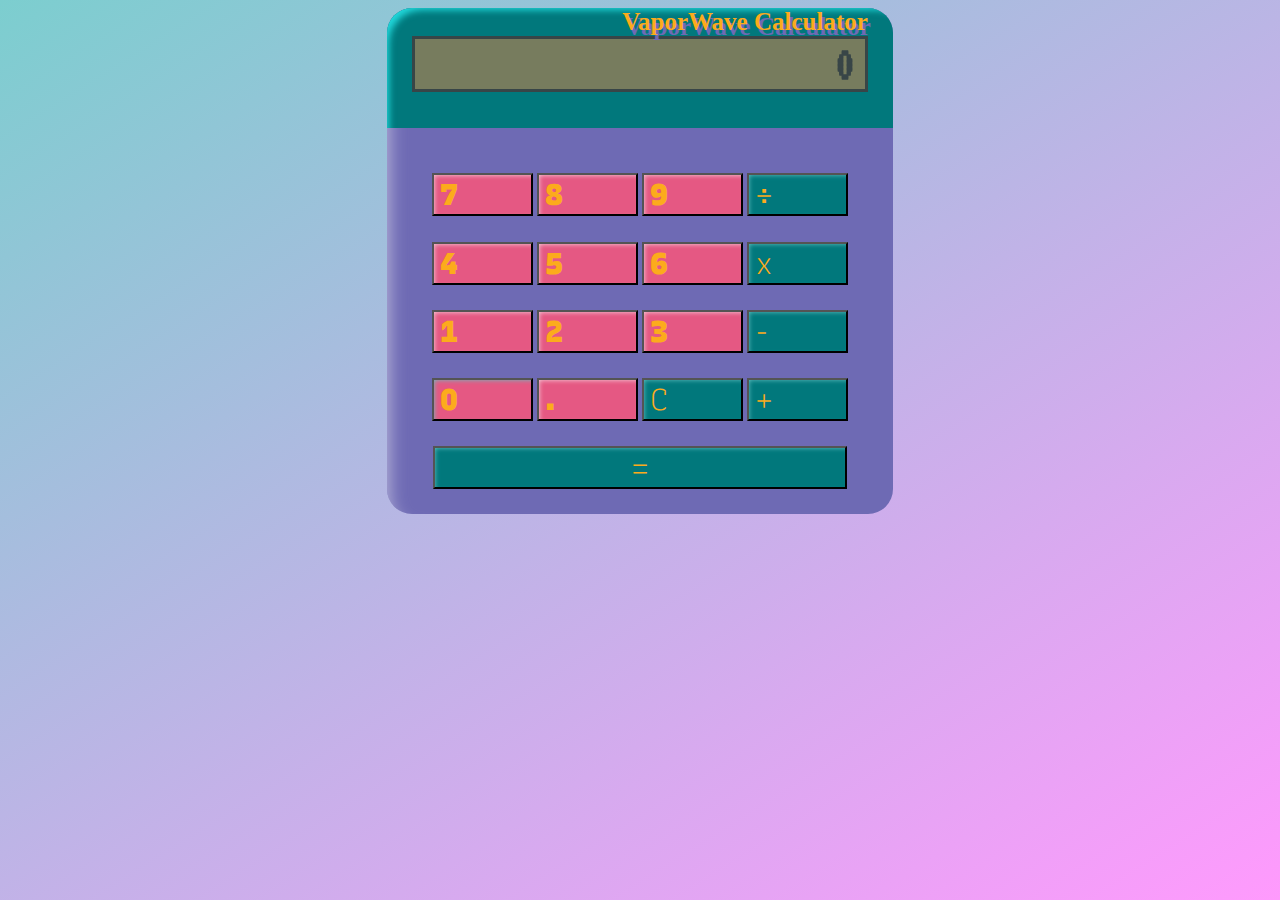
==== work_samples/calc/index.html @ b56efc73 "added work samples" ====
<!DOCTYPE html>
<html lang="en" dir="ltr">
  <head>
    <meta charset="utf-8">
    <title>Calculator</title>
    <link href="styles.css" rel="stylesheet">
    <link href="https://fonts.googleapis.com/css2?family=Recursive:wght@500;900&family=VT323&display=swap&family=Permanent+Marker&display=swap" rel="stylesheet">
  </head>
  <body>
    <div id="calculator">
      <div id="screen-surround">
        <h1>VaporWave Calculator</h1>
        <div id="screen">
          <h2>0</h2>
        </div>
      </div>
      <div id="buttons" class="buttons">
        <div id="numbers">
            <div id="top-row">
            <button class="num-buttons" id="7">7</button>
            <button class="num-buttons"id="8">8</button>
            <button class="num-buttons"id="9">9</button>
            <button class="op-buttons"id="divide">÷</button>
          </div>
          <div id="second-row">
            <button class="num-buttons"id="4">4</button>
            <button class="num-buttons"id="5">5</button>
            <button class="num-buttons"id="6">6</button>
            <button class="op-buttons"id="multiply">x</button>
          </div>
          <div id="third-row">
            <button class="num-buttons"id="1">1</button>
            <button class="num-buttons"id="2">2</button>
            <button class="num-buttons"id="3">3</button>
            <button class="op-buttons"id="subtract">-</button>
          </div>
          <div id="fourth-row">
            <button class="zero" id="0">0</button>
            <button class="dot num-buttons" id=".">.</button>
            <button class="op-buttons" id="clear">C</button>
            <button class="op-buttons"id="add">+</button>
          </div>
          <div id="fifth-row">
            <button id="equals">=</button>
          </div>
        </div>
      </div>
    </div>
    <script src="scripts2.js" charset="utf-8"></script>
  </body>
</html>
---- work_samples/calc/styles.css ----
/*Main page*/
html {
  height: 100%;
  background: linear-gradient(148deg, rgba(124,206,207,1) 0%, rgba(255,154,253,1) 100%);
}

/*Main calculator*/

h1 {
  color: #FCAB1C;
  font-size: 25px;
  text-align: right;
  font-family: 'Permanent Marker', cursive;
  padding:0px;
  margin: 0px;
  text-shadow: 3px 5px 0px #6E6AB4;
}

#calculator {
  margin-left: 30%;
  margin-right: 30%;
  background-color: #6E6AB4;
  padding-bottom: 25px;
  border-radius: 25px;
  box-shadow: inset 10px 10px 18px -8px rgba(186,184,219,1);
}

/*Screen styling*/

h2 {
  background-color: #777C5E;
  font-size: 50px;
  color: #384547;
  padding-left: 10px;
  padding-right: 10px;
  text-align: right;
  font-family: 'VT323', monospace;
  border-style: solid;
  padding-top: 0px;
  padding-bottom: 0px;
  margin:0px;
}

#screen-surround {
  background-color: #01787C;
  height: 100px;
  padding-right:25px;
  padding-left:25px;
  padding-bottom: 20px;
  margin-left: 0px;
  margin-right: 0px;
  border-top-left-radius: 25px;
  border-top-right-radius: 25px;
  box-shadow: inset 10px 10px 7px -8px rgba(33,216,219,1);
}

/*All buttons styling*/


#buttons {
  text-align: center;
}

#top-row {
  margin-top: 20px;
}

.zero {
  width:20%;
  font-size: 30px;
  background-color: #E55883;
  font-family: 'Recursive', sans-serif;
  text-align: left;
  color: #FCAB1C;
  font-weight: 900;
  box-shadow: inset 2px 2px 5px -2px rgba(99,192,194,1);
}

#equals {
  width:82%;
  margin-top: 5%;
  font-size: 30px;
  background-color: #01787C;
  font-family: 'Recursive', sans-serif;
  color: #FCAB1C;
  font-weight: lighter;
  box-shadow: inset 2px 2px 5px -2px rgba(99,192,194,1);
}

.num-buttons {
  width:20%;
  margin-top: 5%;
  font-size: 30px;
  background-color: #E55883;
  font-family: 'Recursive', sans-serif;
  text-align: left;
  color: #FCAB1C;
  font-weight: 900;
  box-shadow: inset 2px 2px 5px -2px rgba(245,215,225,1);
}

.op-buttons {
  width:20%;
  font-size: 30px;
  background-color: #01787C;
  font-family: 'Recursive', sans-serif;
  text-align: left;
  color: #FCAB1C;
  font-weight: lighter;
  box-shadow: inset 2px 2px 5px -2px rgba(99,192,194,1);
}
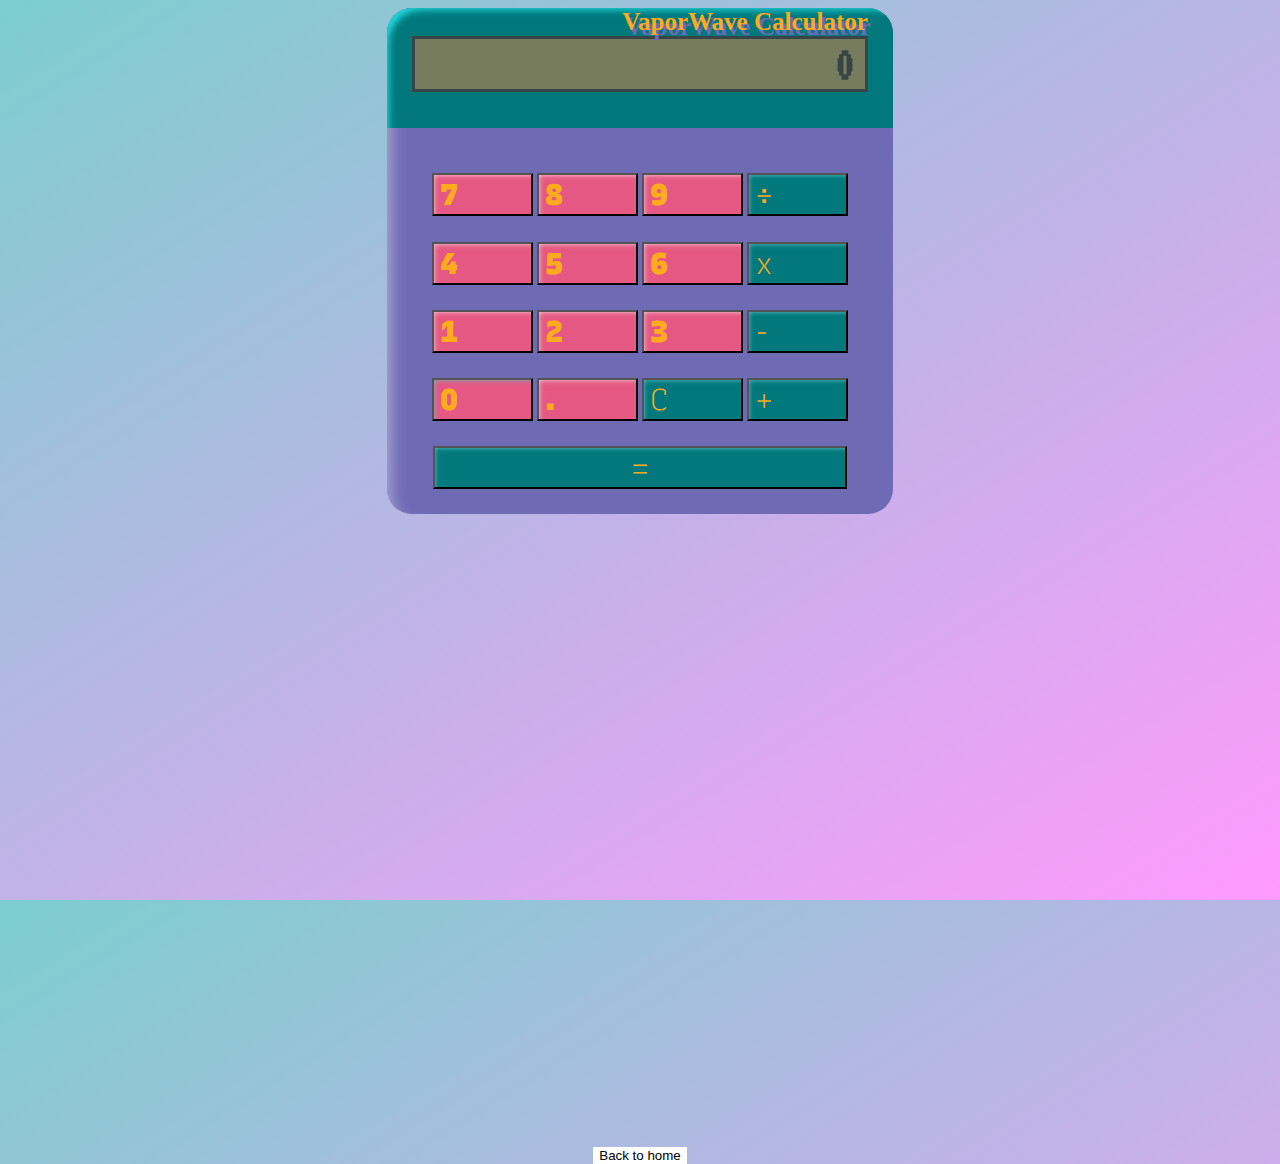
==== commit 6d21fb2c: "added contact section" ====
--- a/work_samples/calc/index.html
+++ b/work_samples/calc/index.html
@@ -46,6 +46,13 @@
         </div>
       </div>
     </div>
+
+    <!-- Return home button -->
+
+    <div class="div" style="text-align: center; margin:50% 0%">
+      <a href="../../index.html#port-top"><button style="border: none; background-color: white;">Back to home</button></a>
+    </div>
+    
     <script src="scripts2.js" charset="utf-8"></script>
   </body>
 </html>
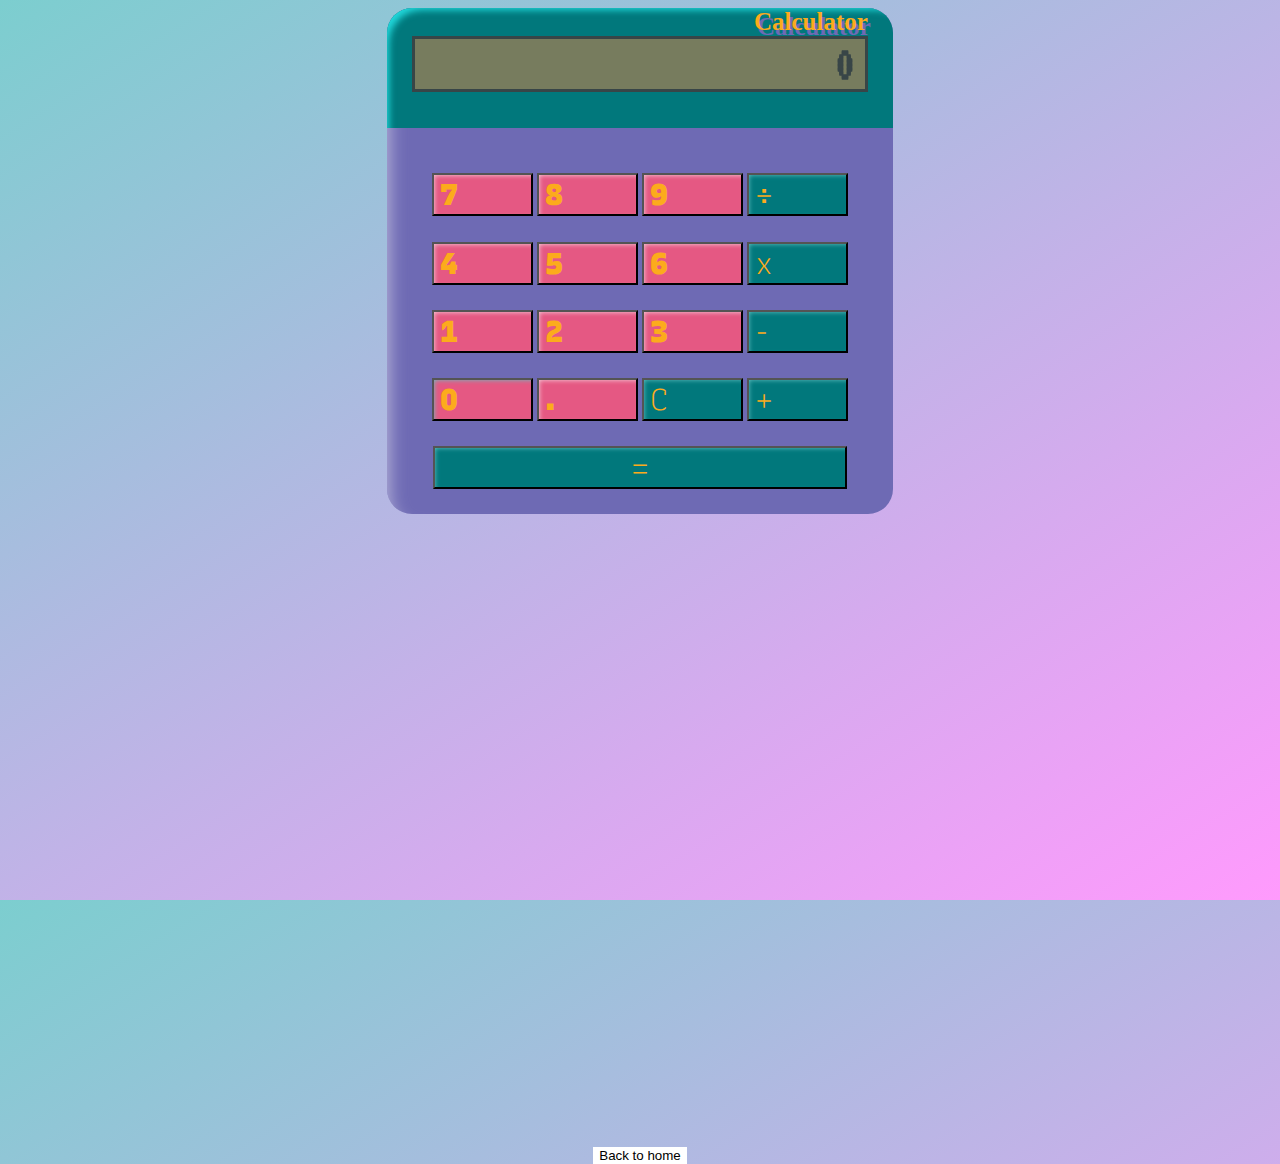
==== commit 7a73c0e3: "organising code" ====
--- a/work_samples/calc/index.html
+++ b/work_samples/calc/index.html
@@ -9,7 +9,7 @@
   <body>
     <div id="calculator">
       <div id="screen-surround">
-        <h1>VaporWave Calculator</h1>
+        <h1>Calculator</h1>
         <div id="screen">
           <h2>0</h2>
         </div>
